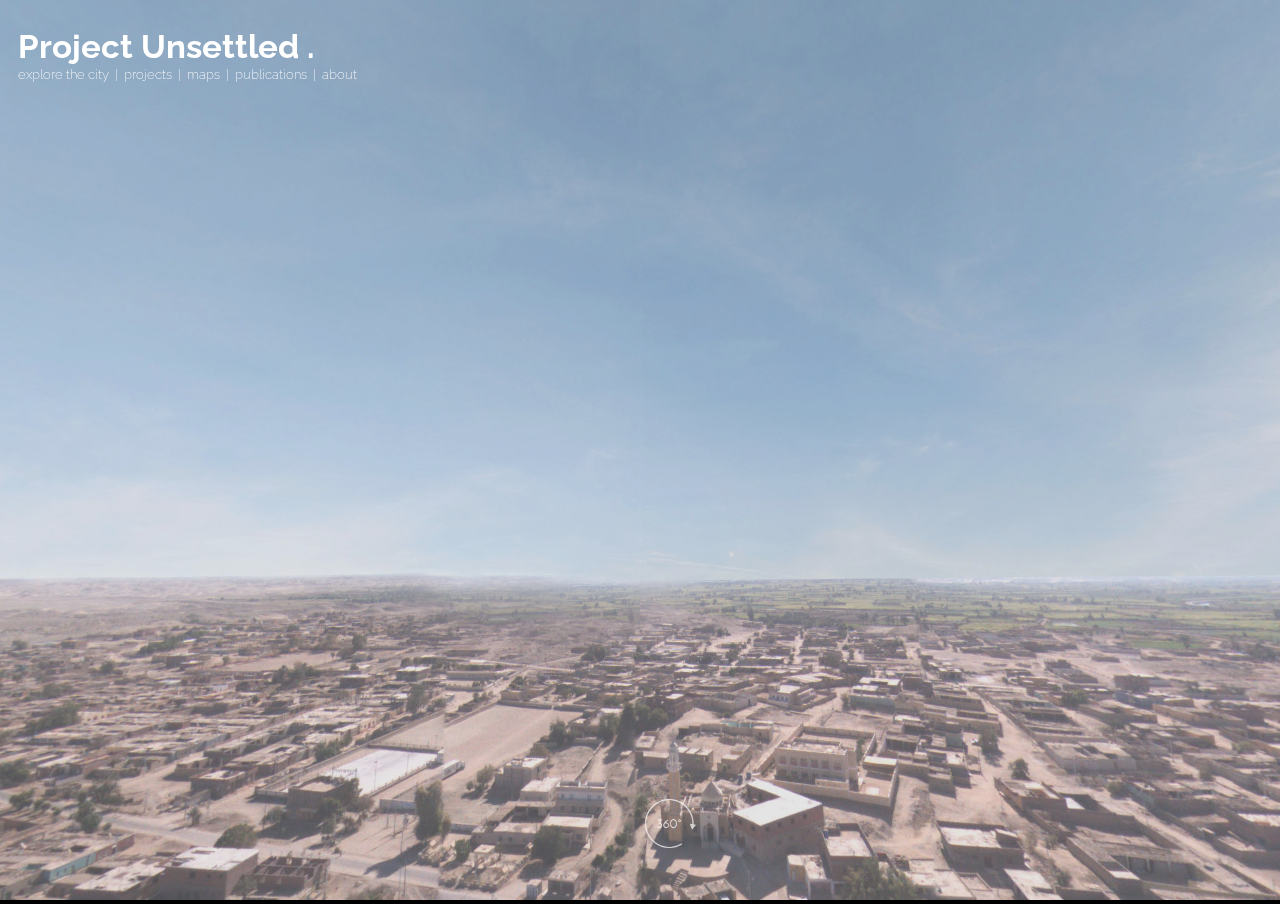
==== index.html @ fe7212b4 "1. Master PAge" ====
<!DOCTYPE html>
<html lang="en">
    <head>
        <title>UNSETTLED | Welcome</title>
        <meta charset="utf-8">
        <meta name="viewport" content="width=device-width, user-scalable=no, minimum-scale=1.0, maximum-scale=1.0">
        <LINK REL=StyleSheet HREF="css/main.css" TYPE="text/css" MEDIA=screen>
        <link href="https://fonts.googleapis.com/css?family=Raleway:200,400" rel="stylesheet"> 
    </head>
    
    <body>

        <div id="container"></div>
        <div id="info"><h1>Project Unsettled .</h1>
            <h2> 
                <a href="#">explore the city</a> &nbsp|&nbsp 
                <a href="#">projects</a> &nbsp|&nbsp 
                <a href="#">maps</a> &nbsp|&nbsp 
                <a href="#">publications</a> &nbsp|&nbsp 
                <a href="#">about</a> 
            </h2>
            <img src="assets/Index/360.png" class="pano" alt="Drag with your mouse" title="Use your pointer to navigate this 360 photo">
        </div>


<script src="js/three.min.js"></script>
<script src="js/main.js"></script>

    </body>
        
</html>
---- css/main.css ----
body {
    background-color: #000000;
    margin: 0px;
    overflow: hidden;
            }

#info {
    position: absolute;
    top: 0px; width: 100%;
    color: #ffffff;
    padding: 5px;
    font-family:Monospace;
    font-size:13px;
    font-weight: bold;
    text-align:center;
            }

h1 {
    position: fixed;
    left: .54em;
    color: #ffffff;
    font-size: 2.5em;
    font-family: 'Raleway', sans-serif;
            }
            
h2 {
    position: fixed;
    left: 1.4em;
    padding-right: 1.4em;
    top: 4.3em;
    color: #ffffff;
    font-size: 1em;
    font-family: 'Raleway', sans-serif;
    font-weight: 200;  
            }

.pano {
    position: fixed;
    bottom: 4em;
    width: 4%;
    opacity: .7;
}

/* unvisited link */
a:link {
    color: white;
    text-decoration: none;
}

/* visited link */
a:visited {
    color: white;
}

/* mouse over link */
a:hover {
    color: black;
    font-weight: 400;
    border-bottom: 1px solid;
}

/* selected link */
a:active {
    color: white;
    font-weight: 400
}
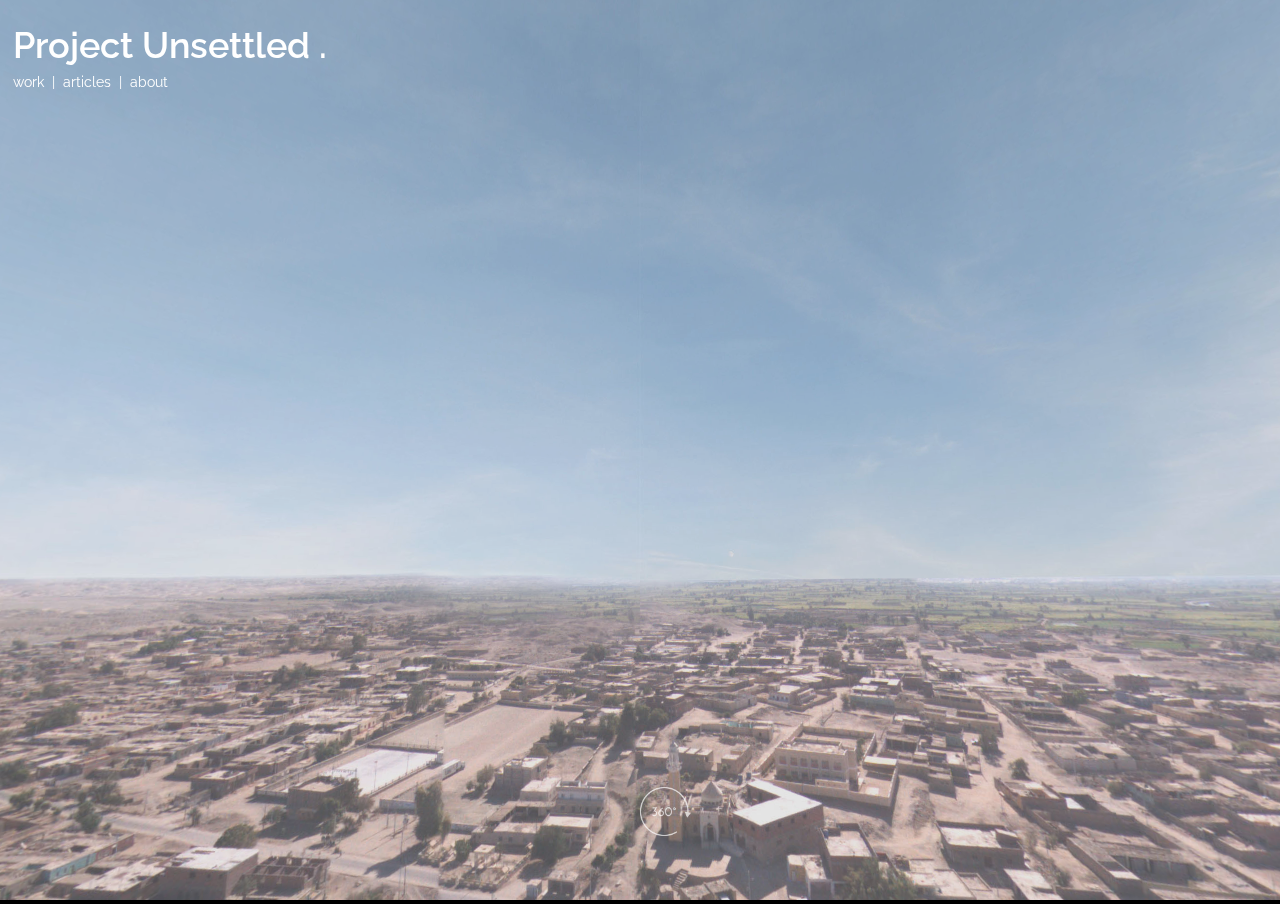
==== commit 234c2874: "3. Add Qustul Project" ====
--- a/index.html
+++ b/index.html
@@ -14,11 +14,9 @@
         <div id="container"></div>
         <div id="info"><h1>Project Unsettled .</h1>
             <h2> 
-                <a href="#">explore the city</a> &nbsp|&nbsp 
-                <a href="#">projects</a> &nbsp|&nbsp 
-                <a href="#">maps</a> &nbsp|&nbsp 
-                <a href="#">publications</a> &nbsp|&nbsp 
-                <a href="#">about</a> 
+                <a href="P_Qustul-Project.html">work</a> &nbsp|&nbsp  
+                <a href="#">articles</a> &nbsp|&nbsp 
+                <a href="#">about</a>
             </h2>
             <img src="assets/Index/360.png" class="pano" alt="Drag with your mouse" title="Use your pointer to navigate this 360 photo">
         </div>
--- a/css/main.css
+++ b/css/main.css
@@ -7,60 +7,61 @@
 #info {
     position: absolute;
     top: 0px; width: 100%;
-    color: #ffffff;
-    padding: 5px;
-    font-family:Monospace;
-    font-size:13px;
-    font-weight: bold;
     text-align:center;
             }
 
 h1 {
     position: fixed;
-    left: .54em;
-    color: #ffffff;
-    font-size: 2.5em;
+    left: 1%;
+    color: #fff;
+    font-size: 4vh;
     font-family: 'Raleway', sans-serif;
-            }
+    text-align: left;
+    font-weight: 600;
+    }
             
 h2 {
     position: fixed;
-    left: 1.4em;
-    padding-right: 1.4em;
-    top: 4.3em;
-    color: #ffffff;
-    font-size: 1em;
+    left: 1%;
+    top: 7%;
+    color: #fff;
+    font-size: 1.5vh;
     font-family: 'Raleway', sans-serif;
-    font-weight: 200;  
-            }
+    font-weight: 400;  
+    text-align: left;
+    }
+
 
 .pano {
     position: fixed;
     bottom: 4em;
     width: 4%;
     opacity: .7;
+    margin: 0 auto;
 }
 
+/* LINKS */
 /* unvisited link */
-a:link {
-    color: white;
-    text-decoration: none;
+a{
+    color: #fff;
+    font-weight: 400;
+     text-decoration: none;
 }
-
 /* visited link */
-a:visited {
-    color: white;
-}
+/*a:visited {
+    color: black;
+}*/
 
 /* mouse over link */
 a:hover {
-    color: black;
-    font-weight: 400;
-    border-bottom: 1px solid;
+    font-weight: 600;
+    padding-bottom: .2vh;
+    border-bottom: 4px solid;
+    color: #fff;
 }
 
 /* selected link */
-a:active {
-    color: white;
+/*a:active {
+    color: black;
     font-weight: 400
-}+}*/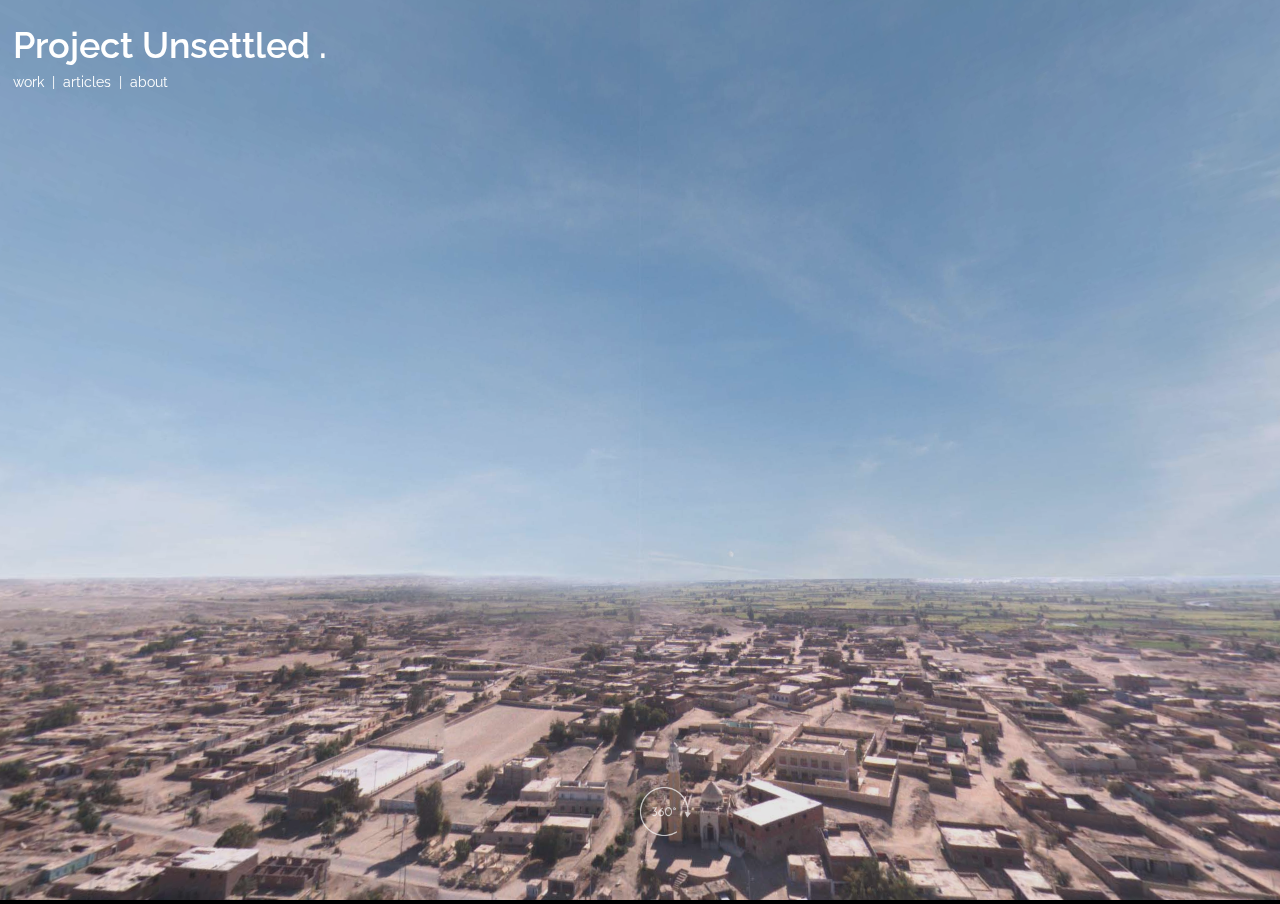
==== commit f1303cc2: "10. Test1" ====
--- a/index.html
+++ b/index.html
@@ -2,7 +2,7 @@
 <!DOCTYPE html>
 <html lang="en">
     <head>
-        <title>UNSETTLED | Welcome</title>
+        <title>UNSETTLED</title>
         <meta charset="utf-8">
         <meta name="viewport" content="width=device-width, user-scalable=no, minimum-scale=1.0, maximum-scale=1.0">
         <LINK REL=StyleSheet HREF="css/main.css" TYPE="text/css" MEDIA=screen>
@@ -10,21 +10,35 @@
     </head>
     
     <body>
-
+        
         <div id="container"></div>
-        <div id="info"><h1>Project Unsettled .</h1>
+        <div id="info">
+            <h1>Project Unsettled .</h1>
             <h2> 
-                <a href="P_Qustul-Project.html">work</a> &nbsp|&nbsp  
+                <label for="menu-toggle"><a id="mask1">work</a></label> &nbsp|&nbsp  
                 <a href="#">articles</a> &nbsp|&nbsp 
                 <a href="#">about</a>
             </h2>
             <img src="assets/Index/360.png" class="pano" alt="Drag with your mouse" title="Use your pointer to navigate this 360 photo">
         </div>
+        
+        <input type="checkbox" id="menu-toggle"/>
+        <div id="workMenu">
+        
+            <div id="bottom">
+                <a href="W_Qustul-Project.html" class="project one">QUSTUL SURVEY <q>2016 - 2017</q></a>
+                <a class="project two">ATLAS OF THE LOST LAND <q>2016 - Ongoing</q></a>
+                <div class="project three"><p id="none" >This space is left blank intentionally</p></div>
+                <div class="project four"><p id="none" >This space is left blank intentionally</p></div>
+                <div class="project five"><p id="none" >This space is left blank intentionally</p></div>
+                <div class="project six"><p id="none" >This space is left blank intentionally</p></div>  
+            </div>
+        </div>
 
-
+        
 <script src="js/three.min.js"></script>
 <script src="js/main.js"></script>
-
+    
     </body>
         
 </html>
--- a/css/main.css
+++ b/css/main.css
@@ -40,28 +40,84 @@
     margin: 0 auto;
 }
 
+label {
+  cursor: pointer;
+}
+
+#menu-toggle {
+  display: none; /* hide the checkbox */
+}
+#workMenu {
+  display: none;
+}
+#menu-toggle:checked + #workMenu {
+  display: block;
+}
+
+#bottom {
+    left: 22%;
+    position: fixed;
+    top: 11.6%;
+    width: 55%;
+    height: 62%;
+    /*outline: 1px solid;*/
+    
+    display: grid;
+    grid-template-columns: 1fr 1fr 1fr;
+    grid-template-rows: 50% 50%;
+    grid-gap: 50px 50px;
+}
+
+.project {
+  border: dotted 1px;
+  color: #fff;
+  padding: 1em;
+  display: flex;
+  flex-direction: column;
+  text-align: center;
+  align-items: center;
+  justify-content: center ;
+  font-size: 2.4vh;
+  font-family: 'Raleway', sans-serif;
+  letter-spacing: 2px;
+  cursor: pointer;
+}
+
+q{
+    width: 100%;
+    border-top: dotted 1px;
+    font-size: 1.6vh;
+    padding-top: 1.5vh; 
+    margin-top: 1vh;
+    font-weight: 200;   
+}
+
+#none { font-weight: 600; font-size: 1.4vh; display: none; }
+
+
+
+.project:hover #none{display:inline} {
+    background-color: #fff;
+    color: #000;
+}
+
+.project:hover {
+    background-color: #fff !important;
+    color: #000;
+}
+
 /* LINKS */
 /* unvisited link */
-a{
+a {
     color: #fff;
     font-weight: 400;
-     text-decoration: none;
+    text-decoration: none;
 }
-/* visited link */
-/*a:visited {
-    color: black;
-}*/
 
 /* mouse over link */
-a:hover {
+h2 a:hover {
     font-weight: 600;
     padding-bottom: .2vh;
     border-bottom: 4px solid;
-    color: #fff;
-}
-
-/* selected link */
-/*a:active {
-    color: black;
-    font-weight: 400
-}*/+    text-decoration: none;
+}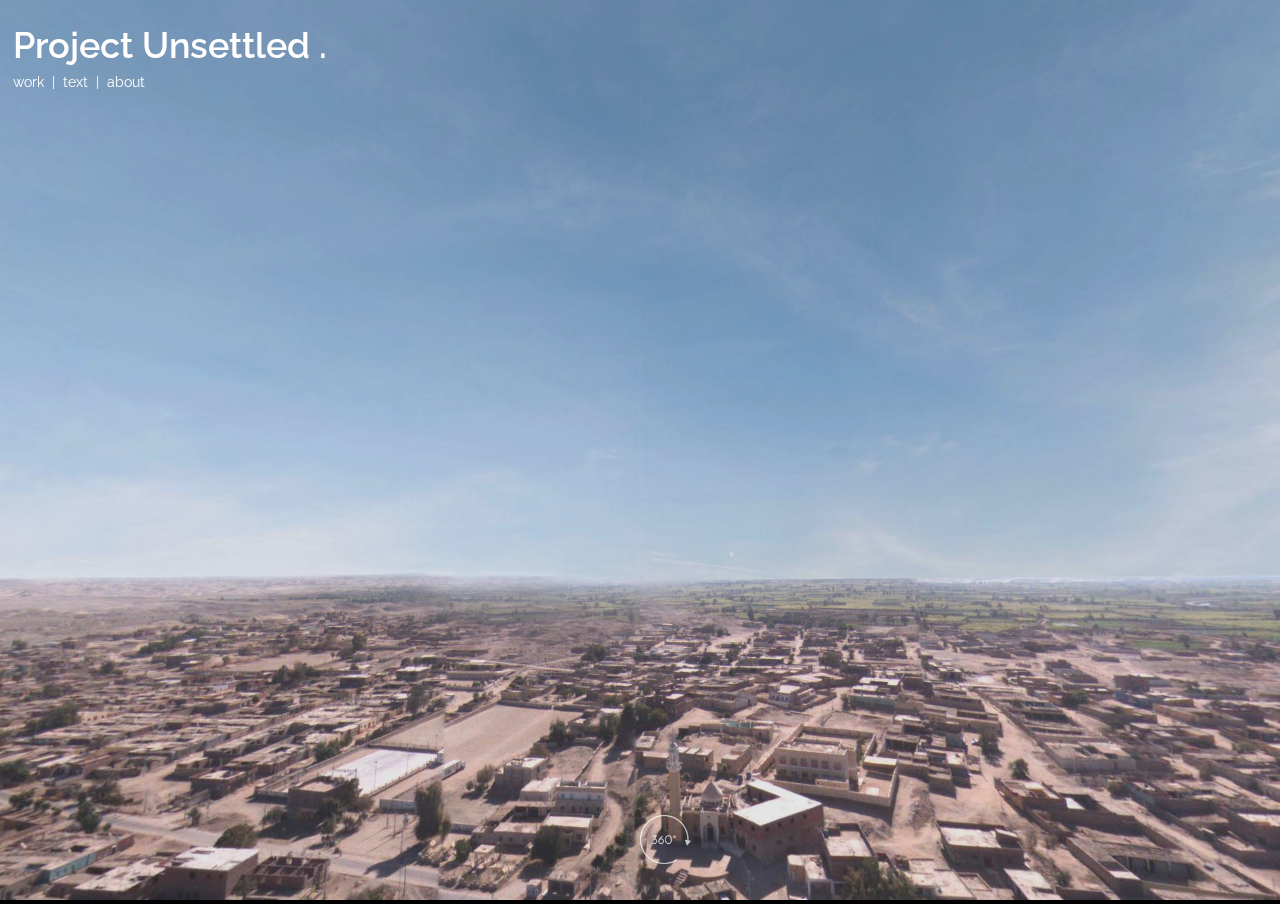
==== commit 7de92052: "14. About-fix" ====
--- a/index.html
+++ b/index.html
@@ -16,8 +16,8 @@
             <h1>Project Unsettled .</h1>
             <h2> 
                 <label for="menu-toggle"><a id="mask1">work</a></label> &nbsp|&nbsp  
-                <a href="#">articles</a> &nbsp|&nbsp 
-                <a href="#">about</a>
+                <a href="text.html">text</a> &nbsp|&nbsp 
+                <a href="about.html">about</a>
             </h2>
             <img src="assets/Index/360.png" class="pano" alt="Drag with your mouse" title="Use your pointer to navigate this 360 photo">
         </div>
--- a/css/main.css
+++ b/css/main.css
@@ -34,7 +34,7 @@
 
 .pano {
     position: fixed;
-    bottom: 4em;
+    bottom: 4vh;
     width: 4%;
     opacity: .7;
     margin: 0 auto;
@@ -55,9 +55,9 @@
 }
 
 #bottom {
-    left: 22%;
+    left: 24%;
     position: fixed;
-    top: 11.6%;
+    top: 15%;
     width: 55%;
     height: 62%;
     /*outline: 1px solid;*/
@@ -65,7 +65,7 @@
     display: grid;
     grid-template-columns: 1fr 1fr 1fr;
     grid-template-rows: 50% 50%;
-    grid-gap: 50px 50px;
+    grid-gap: 50px 25px;
 }
 
 .project {
@@ -81,6 +81,7 @@
   font-family: 'Raleway', sans-serif;
   letter-spacing: 2px;
   cursor: pointer;
+  background: rgba(0, 0, 0, 0.1);
 }
 
 q{
@@ -89,7 +90,7 @@
     font-size: 1.6vh;
     padding-top: 1.5vh; 
     margin-top: 1vh;
-    font-weight: 200;   
+    font-weight: 200;
 }
 
 #none { font-weight: 600; font-size: 1.4vh; display: none; }
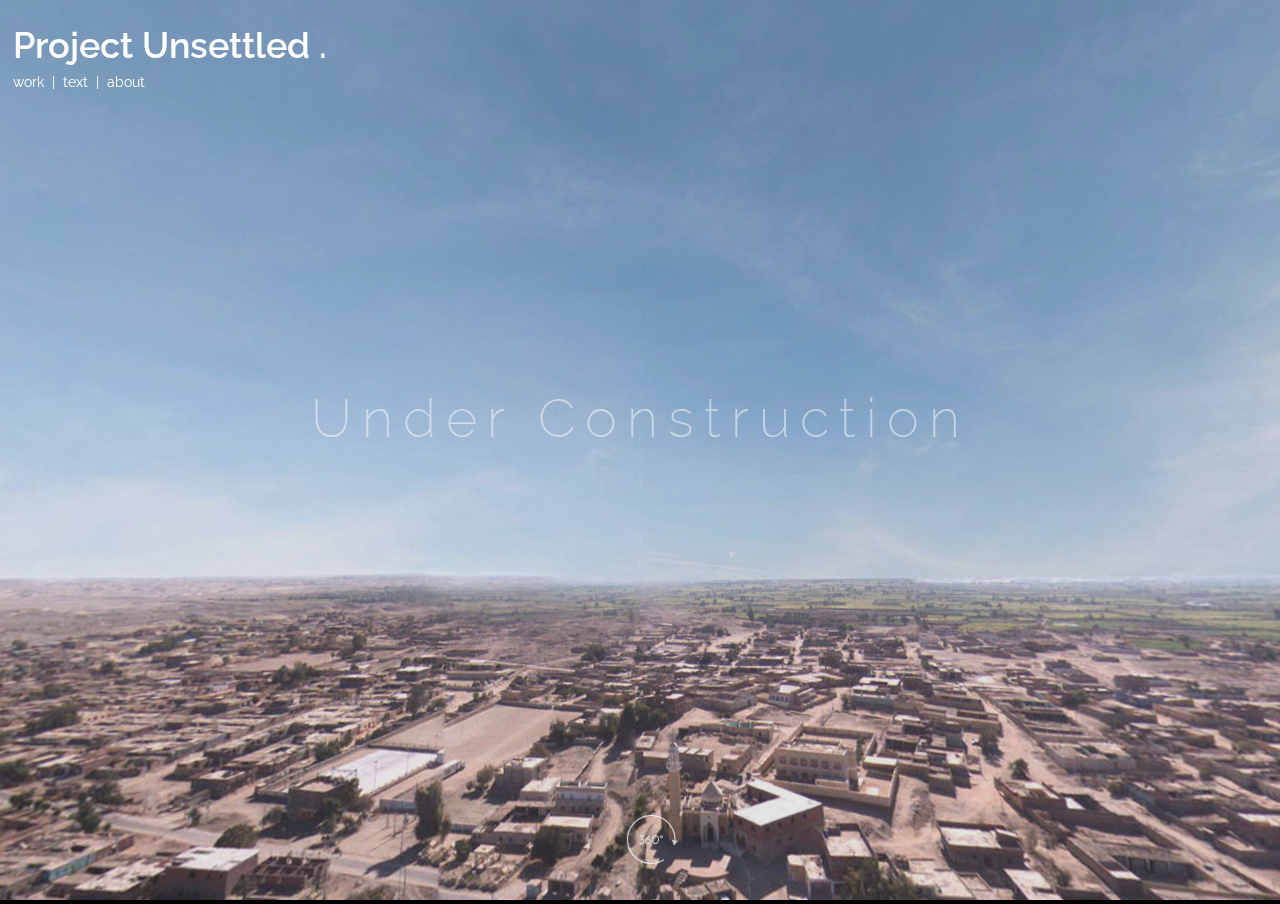
==== commit e3478181: "U" ====
--- a/index.html
+++ b/index.html
@@ -3,9 +3,13 @@
 <html lang="en">
     <head>
         <title>UNSETTLED</title>
+        <meta name="description" content="" />
+        <meta name="keywords" content="unsettled, project, qustul, aswan, nuba, urban," />
+        <meta name="author" content="Hamza Bashandy" />
+        
         <meta charset="utf-8">
         <meta name="viewport" content="width=device-width, user-scalable=no, minimum-scale=1.0, maximum-scale=1.0">
-        <LINK REL=StyleSheet HREF="css/main.css" TYPE="text/css" MEDIA=screen>
+        <LINK REL=StyleSheet HREF="css/mainIndex.css" TYPE="text/css" MEDIA=screen>
         <link href="https://fonts.googleapis.com/css?family=Raleway:200,400" rel="stylesheet"> 
     </head>
     
@@ -15,10 +19,11 @@
         <div id="info">
             <h1>Project Unsettled .</h1>
             <h2> 
-                <label for="menu-toggle"><a id="mask1">work</a></label> &nbsp|&nbsp  
-                <a href="text.html">text</a> &nbsp|&nbsp 
-                <a href="about.html">about</a>
+                <label for="#"><a id="#">work</a></label> &nbsp|&nbsp  
+                <a href="#">text</a> &nbsp|&nbsp 
+                <a href="#">about</a> 
             </h2>
+            <p class="cSoon">Under Construction</p>
             <img src="assets/Index/360.png" class="pano" alt="Drag with your mouse" title="Use your pointer to navigate this 360 photo">
         </div>
         
--- a/css/mainIndex.css
+++ b/css/mainIndex.css
@@ -0,0 +1,140 @@
+body {
+    background-color: #000000;
+    margin: 0px;
+    overflow: hidden;
+            }
+
+#info {
+    position: absolute;
+    top: 0px; width: 100%;
+    text-align:center;
+            }
+
+h1 {
+    position: fixed;
+    left: 1%;
+    color: #fff;
+    font-size: 4vh;
+    font-family: 'Raleway', sans-serif;
+    text-align: left;
+    font-weight: 600;
+    }
+            
+h2 {
+    position: fixed;
+    left: 1%;
+    top: 7%;
+    color: #fff;
+    font-size: 1.5vh;
+    font-family: 'Raleway', sans-serif;
+    font-weight: 400;  
+    text-align: left;
+    }
+
+
+.pano {
+    position: fixed;
+    bottom: 4vh;
+    width: 4%;
+    opacity: .7;
+    margin: 0 auto;
+    left: 49%; 
+}
+
+.cSoon {
+    position: fixed;
+    margin: 0 auto;
+    width: 100%;
+    bottom: 50%;
+    color: #fff;
+    font-size: 6vh;
+    font-family: 'Raleway', sans-serif;
+    text-align: center;
+    font-weight: 200;
+    letter-spacing: 10px;
+    opacity: .5;
+}
+
+label {
+  cursor: pointer;
+}
+
+#menu-toggle {
+  display: none; /* hide the checkbox */
+}
+#workMenu {
+  display: none;
+}
+#menu-toggle:checked + #workMenu {
+  display: block;
+}
+
+#bottom {
+    left: 24%;
+    position: fixed;
+    top: 15%;
+    width: 55%;
+    height: 62%;
+    /*outline: 1px solid;*/
+    
+    display: grid;
+    grid-template-columns: 1fr 1fr 1fr;
+    grid-template-rows: 50% 50%;
+    grid-gap: 50px 25px;
+}
+
+.project {
+  border: dotted 1px;
+  color: #fff;
+  padding: 1em;
+  display: flex;
+  flex-direction: column;
+  text-align: center;
+  align-items: center;
+  justify-content: center ;
+  font-size: 2.4vh;
+  font-family: 'Raleway', sans-serif;
+  letter-spacing: 2px;
+  cursor: pointer;
+  background: rgba(0, 0, 0, 0.1);
+}
+
+q{
+    width: 100%;
+    
+    font-size: 1.6vh;
+    padding-top: .5vh; 
+    margin-top: .5vh;
+    font-weight: 200;
+}
+
+#none { font-weight: 600; font-size: 1.4vh; display: none; }
+
+
+
+.project:hover #none{display:inline} {
+    background-color: #fff;
+    color: #000;
+}
+
+.project:hover {
+    background-color: #fff !important;
+    color: #000;
+}
+
+/* LINKS */
+/* unvisited link */
+a {
+    color: #fff;
+    font-weight: 400;
+    text-decoration: none;
+}
+
+/* mouse over link */
+h2 a:hover {
+    font-weight: 600;
+    padding-bottom: .2vh;
+    border-bottom: 4px solid;
+    text-decoration: none;
+}
+
